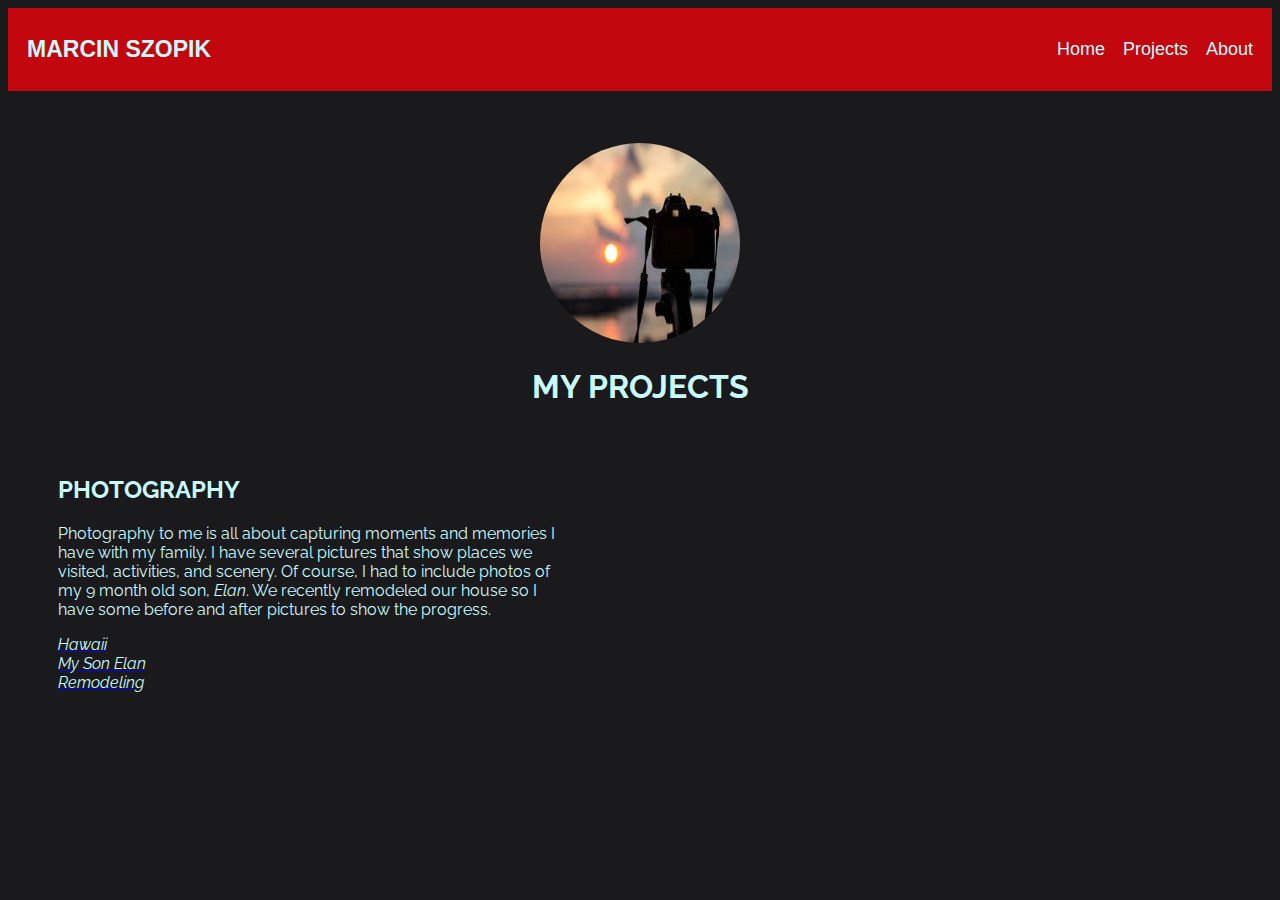
==== index.html @ bbba0d66 "updated project site" ====
<!DOCTYPE html>
<html>
<link href="css/styles.css" rel="stylesheet" type="text/css" media="all">
<link href="https://fonts.googleapis.com/css?family=Raleway&display=swap" rel="stylesheet">

<head>
  <style>
 body {
      background-color: #1A1A1D;
  }
  </style>

<title>Marcin's Projects</title>

<div class="header">
  <a href="https://marcinszopik.github.io/My-Portfolio/marcin-project.html#home" class="logo">MARCIN SZOPIK</a>
  <div class="header-right">
    <a class="active" href="https://marcinszopik.github.io/My-Portfolio/marcin-project.html">Home</a>
    <a href="https://marcinszopik.github.io/My-Portfolio/Projects.html">Projects</a>
    <a href="https://marcinszopik.github.io/My-Portfolio/About.html">About</a>
  </div>
</div>
<br>
<br>
<p></p>
<p><center><img src="img/photography.jpeg" alt="photography" height="190px" width="250px" class="image1"></center></p>
<h1><center>MY PROJECTS</center></h1>
<br>
<div class="ex4">
<h2>PHOTOGRAPHY</h2>
</div>
<!-- <div class="ex1"><img src="img/placeholder.png" alt="" class="image3"></div> -->
<div class="ex2">
<p class="ex1">Photography to me is all about capturing moments and memories I have with my family.
  I have several pictures that show places we visited, activities, and scenery.
  Of course, I had to include photos of my 9 month old son, <em>Elan</em>.
  We recently remodeled our house so I have some before and after pictures to show the progress.</p>
</div>
<div class="ex3">
<ul style="list-style-type:none;">
  <li><a href="url"><em>Hawaii</em></a></li>
  <li><a href="url"><em>My Son Elan</em></a></li>
  <li><a href="url"><em>Remodeling</em></a></li>
</ul>
<br>
<br>
<br>
</div>



</head>

</html>
---- css/styles.css ----
.important{

  body



  background-color: inherit;
  background: light red;
  color: black;
}

.body-right {
  float: right;
}

/* Style the header with a grey background and some padding */
.header {
  overflow: hidden;
  background-color: #C3070F;
  padding: 20px 10px;
  font-family: sans-serif;
}

/* Style the header links following the box model and float */
.header a {
  float: left;
  color: #CAFAFE;
  text-align: center;
  padding: 9px;
  text-decoration: none;
  font-size: 18px;
  line-height: 25px;
  border-radius: 4px;
}

/* Style the logo link (notice that we set the same value of line-height and font-size to prevent the header to increase when the font gets bigger */
.header a.logo {
  font-size: 23px;
  font-weight: bold;
}

/* Change the background color on mouse-over */
.header a:hover {
  background-color: #ddd;
  color: black;
}

/* Float the link section to the right */
.header-right {
  float: right;
}

/* Add media queries for responsiveness - when the screen is 500px wide or less, stack the links on top of each other */
@media screen and (max-width: 500px) {
  .header a {
    float: none;
    display: block;
    text-align: left;
  }
  .header-right {
    float: none;
  }

}
/* Style the font-face and colors */
p {
 color: #CAFAFE;
 font-family: 'Raleway', sans-serif;
}

h1, h2, h3 {
  color: #CAFAFE;
  font-family: 'Raleway', sans-serif;
}

ul, ol, li {
  color: #CAFAFE;
  font-family: 'Raleway', sans-serif;
}
em {
  color: #CAFAFE;
}

/* Style the font-face */
font-family: 'Raleway', sans-serif;

/* Style the image border */

img {
  padding: 10px;
  width: 150px;
}

.image1
{
  width:200px;
  height:200px;
  border-radius: 50%;
}
.image2
{
  width: 300px;
  height: 180px;
  padding: 0px 0px 10px 0px;
}

.image3
{
  float: right;
  margin-right: inherit;
  padding: 0px;
  clear: right;
}

/* Style the text container */

p.ex1 {
  border: 5px;
  padding: 0px 0px 0px 0px;
}

h1.ex1 {
  border: 1px;
  padding: 35px 70px 50px 90px;
}

h2.ex1 {
  border: 1px;
  padding: 35px 0px 5px 50px;
}

h3.ex1 {
  border: 1px;
  padding: 35px 0px 0px 50px;
}

div.ex1 {
  float: right;
  border: 3px;
  padding: 0px 250px 0px 0px;
}

div.ex2 {
  border: 1px;
  padding: 0px 700px 0px 50px;
}

div.ex3 {
  border: 1px;
  padding: 0px 0px 0px 10px;
}

div.ex4 {
  border: 1px;
  padding: 10px 300px 0px 50px;
}
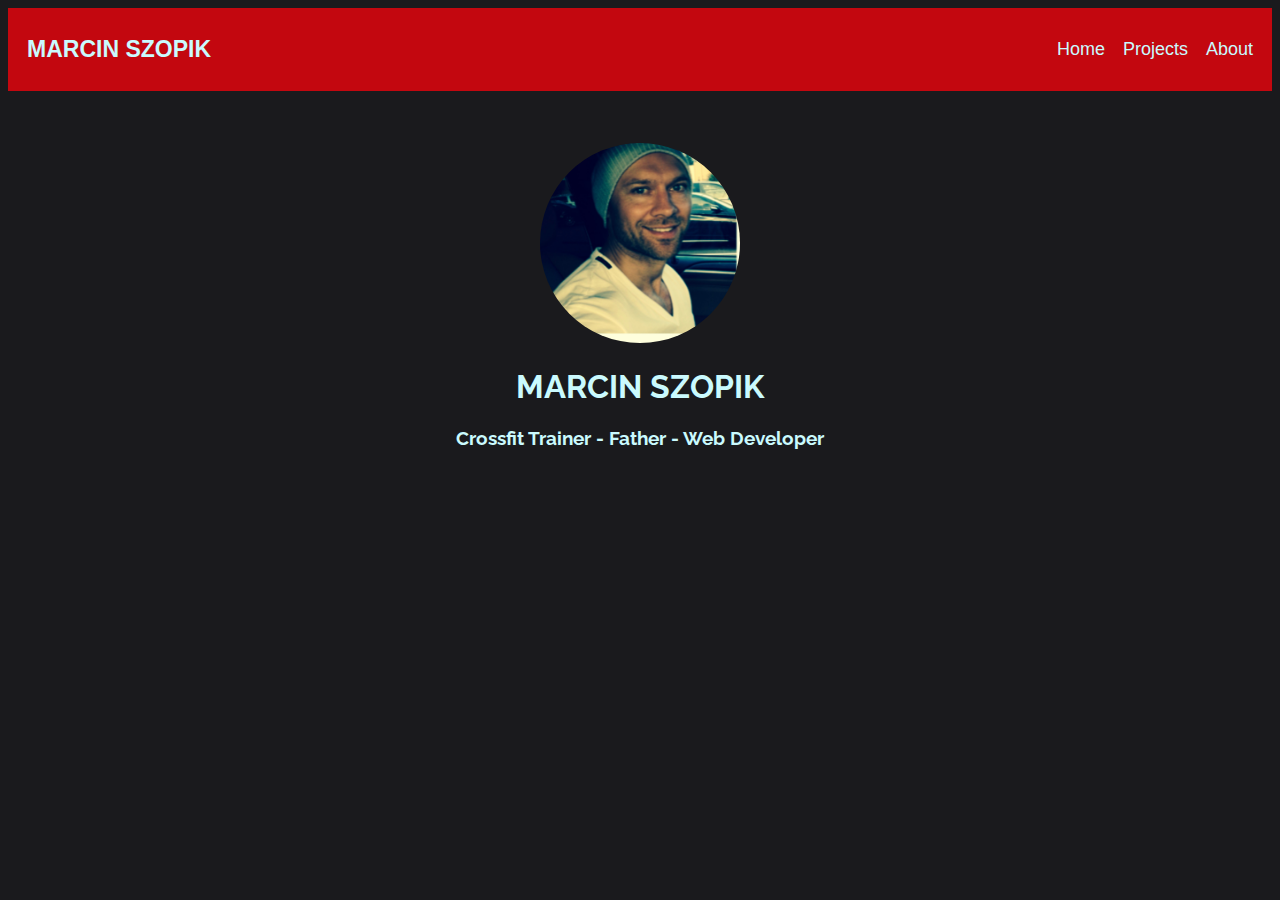
==== commit 26aea3d7: "make changes to folder" ====
--- a/index.html
+++ b/index.html
@@ -2,20 +2,18 @@
 <html>
 <link href="css/styles.css" rel="stylesheet" type="text/css" media="all">
 <link href="https://fonts.googleapis.com/css?family=Raleway&display=swap" rel="stylesheet">
-
 <head>
   <style>
  body {
       background-color: #1A1A1D;
   }
   </style>
-
-<title>Marcin's Projects</title>
+<title>Marcin's Portfolio</title>
 
 <div class="header">
   <a href="https://marcinszopik.github.io/My-Portfolio/marcin-project.html#home" class="logo">MARCIN SZOPIK</a>
   <div class="header-right">
-    <a class="active" href="https://marcinszopik.github.io/My-Portfolio/marcin-project.html">Home</a>
+    <a class="active" href="https://marcinszopik.github.io/My-Portfolio/index.html">Home</a>
     <a href="https://marcinszopik.github.io/My-Portfolio/Projects.html">Projects</a>
     <a href="https://marcinszopik.github.io/My-Portfolio/About.html">About</a>
   </div>
@@ -23,29 +21,10 @@
 <br>
 <br>
 <p></p>
-<p><center><img src="img/photography.jpeg" alt="photography" height="190px" width="250px" class="image1"></center></p>
-<h1><center>MY PROJECTS</center></h1>
-<br>
-<div class="ex4">
-<h2>PHOTOGRAPHY</h2>
-</div>
-<!-- <div class="ex1"><img src="img/placeholder.png" alt="" class="image3"></div> -->
-<div class="ex2">
-<p class="ex1">Photography to me is all about capturing moments and memories I have with my family.
-  I have several pictures that show places we visited, activities, and scenery.
-  Of course, I had to include photos of my 9 month old son, <em>Elan</em>.
-  We recently remodeled our house so I have some before and after pictures to show the progress.</p>
-</div>
-<div class="ex3">
-<ul style="list-style-type:none;">
-  <li><a href="url"><em>Hawaii</em></a></li>
-  <li><a href="url"><em>My Son Elan</em></a></li>
-  <li><a href="url"><em>Remodeling</em></a></li>
-</ul>
-<br>
-<br>
-<br>
-</div>
+<p><center><img src="img/marcin.jpeg" alt="Cino" height="200px" width="200px" class="image1"></center></p>
+<h1><center>MARCIN SZOPIK</center></h1>
+<h3><center>Crossfit Trainer - Father - Web Developer</center></h3>
+
 
 
 
